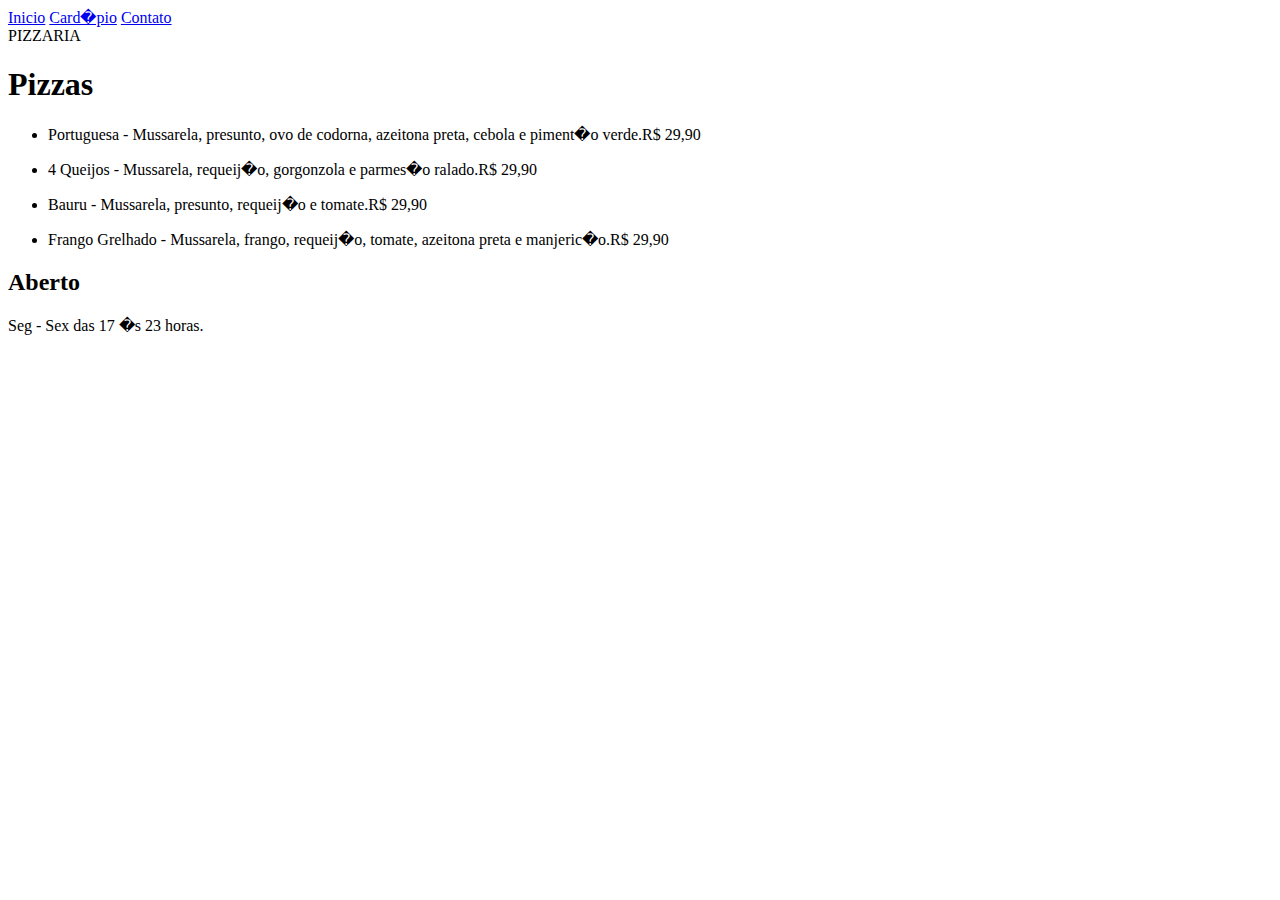
==== Pizzaria/exercicio.html @ 55ad2090 "Atividade" ====
<html>
<head>
	<title>Exerc�cio Restaurante / Pizzaria</title>
</head>
<body>

<div class="topnav">
  <a href="#">Inicio</a>
  <a href="#cardapio">Card�pio</a>
  <a href="#">Contato</a>
</div>

<div class="header"></div>
<div class="titulo-principal">PIZZARIA</div>

<div class="row" id="cardapio">
	<div class="card">
		<h1>Pizzas</h1>
		<ul class="listas">
			<li> <p>Portuguesa - Mussarela, presunto, ovo de codorna, azeitona preta, cebola e piment�o verde.<span class="preco">R$ 29,90</span></p> </li>
			<li> <p>4 Queijos - Mussarela, requeij�o, gorgonzola e parmes�o ralado.<span class="preco">R$ 29,90</span></p> </li>
			<li> <p>Bauru - Mussarela, presunto, requeij�o e tomate.<span class="preco">R$ 29,90</span></p> </li>
			<li> <p>Frango Grelhado - Mussarela, frango, requeij�o, tomate, azeitona preta e manjeric�o.<span class="preco">R$ 29,90</span></p> </li>
		</ul>
	</div>
</div>

<div class="footer">
  <h2>Aberto</h2>
  <p>
	Seg - Sex das 17 �s 23 horas.
  </p>
</div>

</body>
</html>
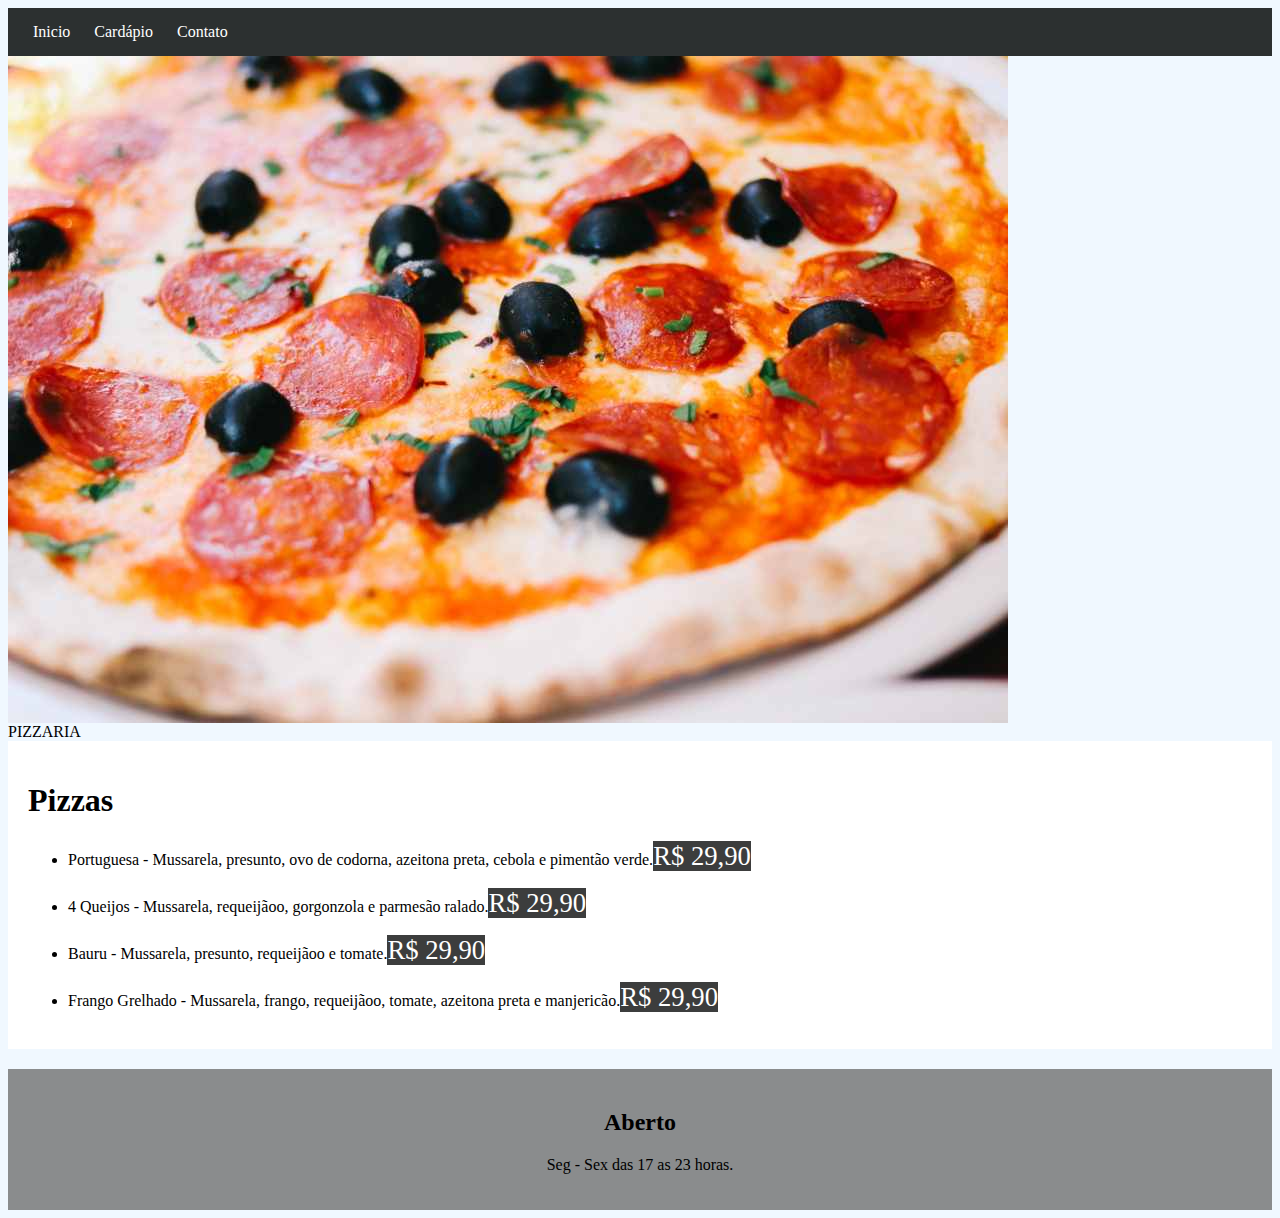
==== commit 6d96ff4c: "Pizzaria" ====
--- a/Pizzaria/exercicio.html
+++ b/Pizzaria/exercicio.html
@@ -1,15 +1,16 @@
 <html>
+	<link rel="stylesheet" href="../css/pizzaria.css">
 <head>
-	<title>Exerc�cio Restaurante / Pizzaria</title>
+	<title>Exercício Pizzaria</title>
 </head>
 <body>
 
 <div class="topnav">
   <a href="#">Inicio</a>
-  <a href="#cardapio">Card�pio</a>
+  <a href="#cardapio">Cardápio</a>
   <a href="#">Contato</a>
 </div>
-
+<img src="imagens/pizza.jpg" alt="Pizza">
 <div class="header"></div>
 <div class="titulo-principal">PIZZARIA</div>
 
@@ -17,10 +18,10 @@
 	<div class="card">
 		<h1>Pizzas</h1>
 		<ul class="listas">
-			<li> <p>Portuguesa - Mussarela, presunto, ovo de codorna, azeitona preta, cebola e piment�o verde.<span class="preco">R$ 29,90</span></p> </li>
-			<li> <p>4 Queijos - Mussarela, requeij�o, gorgonzola e parmes�o ralado.<span class="preco">R$ 29,90</span></p> </li>
-			<li> <p>Bauru - Mussarela, presunto, requeij�o e tomate.<span class="preco">R$ 29,90</span></p> </li>
-			<li> <p>Frango Grelhado - Mussarela, frango, requeij�o, tomate, azeitona preta e manjeric�o.<span class="preco">R$ 29,90</span></p> </li>
+			<li> <p>Portuguesa - Mussarela, presunto, ovo de codorna, azeitona preta, cebola e pimentão verde.<span class="preco">R$ 29,90</span></p> </li>
+			<li> <p>4 Queijos - Mussarela, requeijãoo, gorgonzola e parmesão ralado.<span class="preco">R$ 29,90</span></p> </li>
+			<li> <p>Bauru - Mussarela, presunto, requeijãoo e tomate.<span class="preco">R$ 29,90</span></p> </li>
+			<li> <p>Frango Grelhado - Mussarela, frango, requeijãoo, tomate, azeitona preta e manjericão.<span class="preco">R$ 29,90</span></p> </li>
 		</ul>
 	</div>
 </div>
@@ -28,7 +29,7 @@
 <div class="footer">
   <h2>Aberto</h2>
   <p>
-	Seg - Sex das 17 �s 23 horas.
+	Seg - Sex das 17 as 23 horas.
   </p>
 </div>
 
--- a/css/pizzaria.css
+++ b/css/pizzaria.css
@@ -0,0 +1,33 @@
+.topnav
+{
+    background-color: rgb(44, 48, 48);
+    padding: 15px;
+}
+a{
+    text-decoration: none;
+    color: white;
+    padding-left: 10px;
+    padding-right: 10px;
+}
+body
+{
+    background-color: aliceblue;
+}
+.row
+{
+    background-color: white;
+    padding: 20px;
+    margin-bottom: 20px;
+}
+.footer
+{
+    background-color: rgb(138, 140, 141);
+    text-align: center;
+    padding: 20px;
+}
+.preco
+{
+    background-color: rgb(60, 61, 61);
+    font-size: 20pt;
+    color: white;
+}